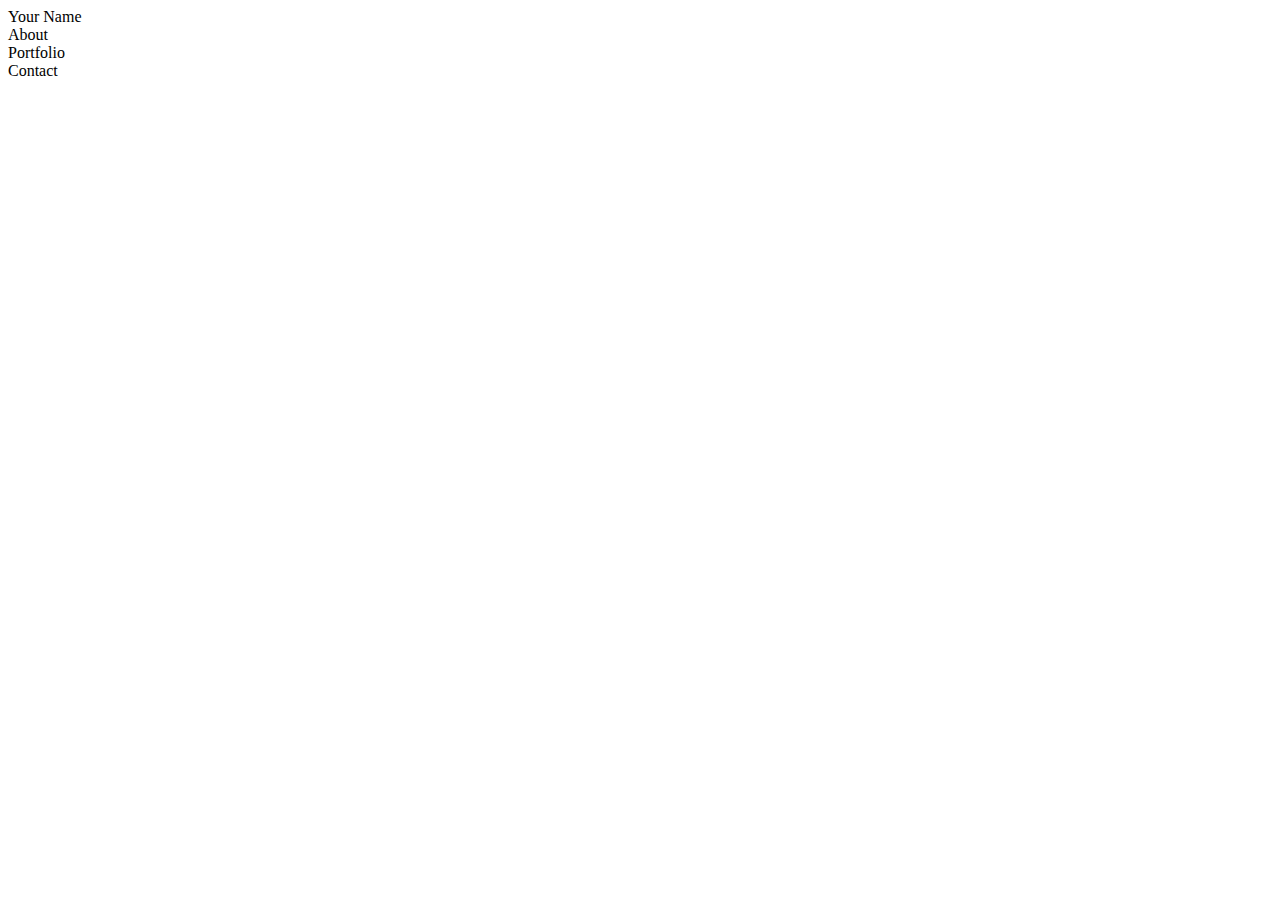
==== index.html @ a394751c "Added Index file" ====
<!DOCTYPE html>
<html lang="en-us">
<head>
	<meta charset="utf-8">
	<title>My Bio Page</title>
</head>
<body>
	<header>
		<div class="Name">Your Name</div>
		<div class="About">About</div>
		<div class="Portfolio">Portfolio</div>
		<div class="Contact">Contact</div>

	</header>

</body>
</html>
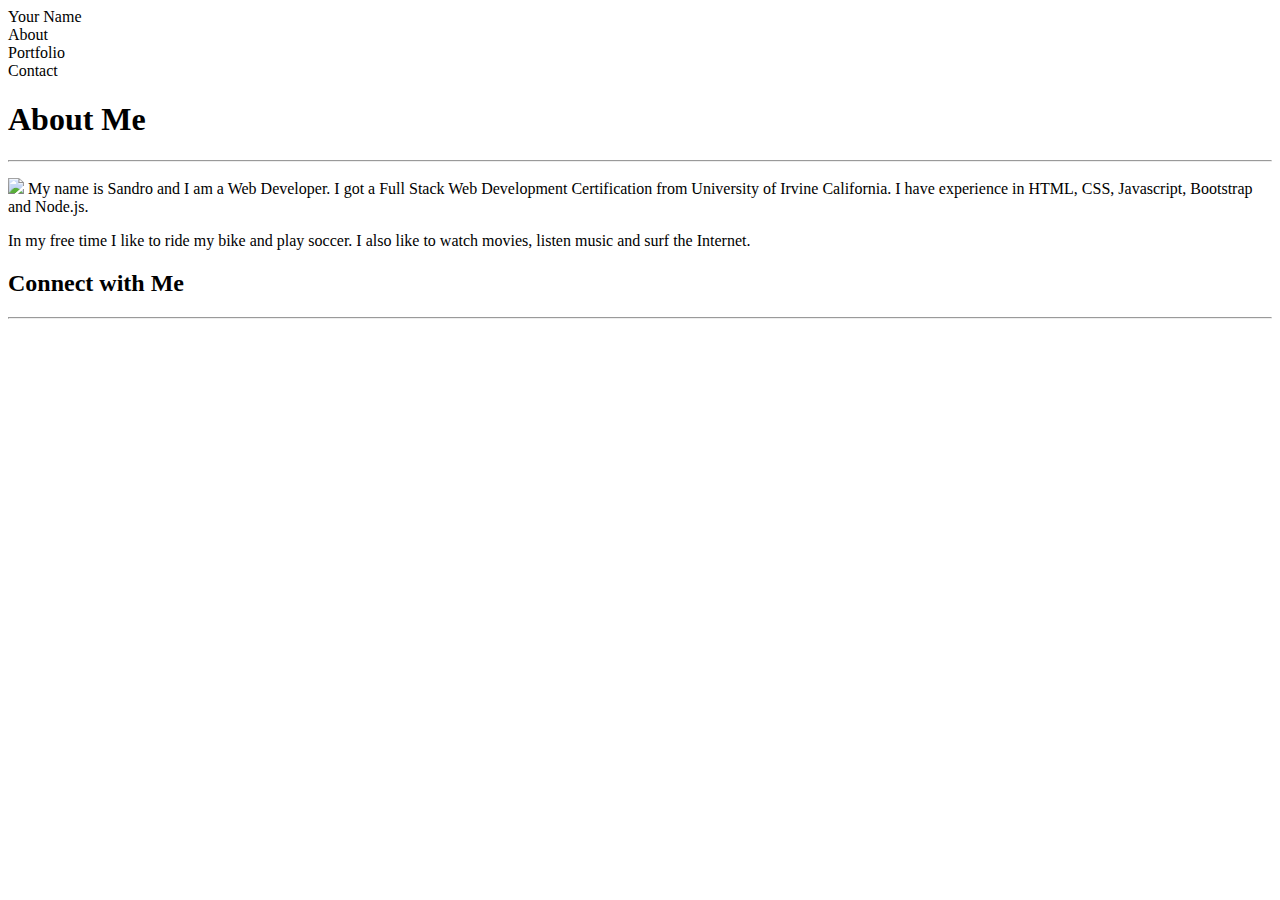
==== commit c06f276c: "Update index.html" ====
--- a/index.html
+++ b/index.html
@@ -12,6 +12,33 @@
 		<div class="Contact">Contact</div>
 
 	</header>
+	<div id="line"></div>
+	        <div id="content">
+                  <div id="aboutMe">
+                      <h1>About Me</h1>
+                        <hr id="aboutMeLine">
+                          <p>
+                             <img src="file:///Users/sandroaltamirano/Documents/WebDesign/Projects/Pics/myself.jpg">
+                             My name is Sandro and I am a Web Developer. I got a Full Stack Web Development Certification from University of Irvine California. I have experience in HTML, CSS, Javascript, Bootstrap and Node.js.
+
+                          </p>	
+                          <p>
+                             In my free time I like to ride my bike and play soccer. I also like to watch movies, listen music and surf the Internet. 
+
+                          </p>	
+
+                  </div>
+                  <div id="connectMe">
+                  	  <h2>Connect with Me</h2>
+                  	    <hr id="connectMeLine">
+
+
+                  
+                  </div>
+
+
+	        </div>	
+
 
 </body>
-</html>+</html>
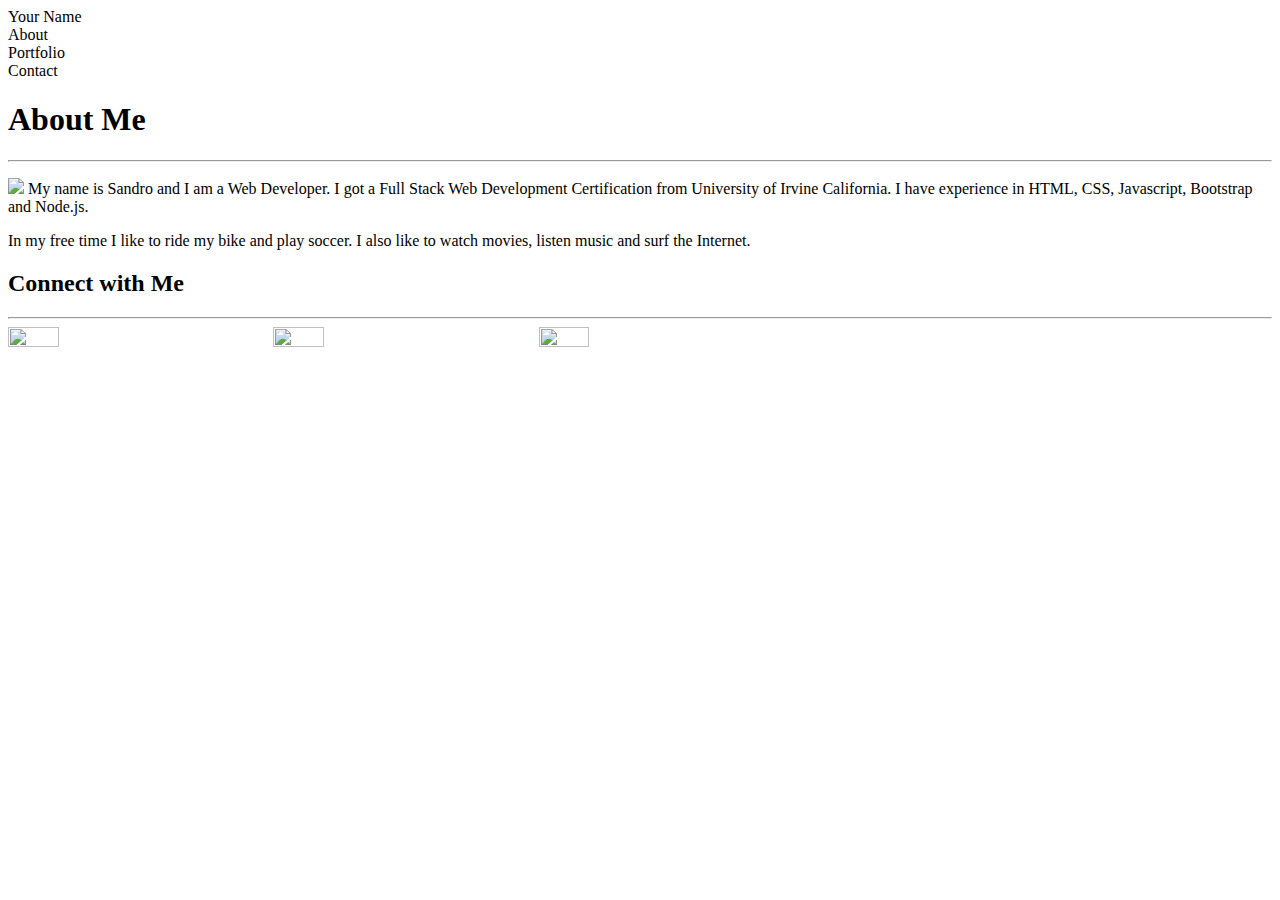
==== commit 06293bc5: "Update index.html" ====
--- a/index.html
+++ b/index.html
@@ -31,6 +31,13 @@
                   <div id="connectMe">
                   	  <h2>Connect with Me</h2>
                   	    <hr id="connectMeLine">
+			        <img src="file:///Users/sandroaltamirano/Documents/WebDesign/Projects/Pics/GitHub.jpg" style="float:left; width:20%; margin-right:1%; margin-bottom: 0.5em; height:30%;">
+
+                  	        <img src="file:///Users/sandroaltamirano/Documents/WebDesign/Projects/Pics/in.jpg" style="float:left; width:20%; margin-right:1%; margin-bottom: 0.5em; height:30%;">
+
+                  	        <img src="file:///Users/sandroaltamirano/Documents/WebDesign/Projects/Pics/stackoverflow.jpg" style="float:left; width:20%; margin-right:1%; margin-bottom: 0.5em; height:30%;">
+
+			    
 
 
                   
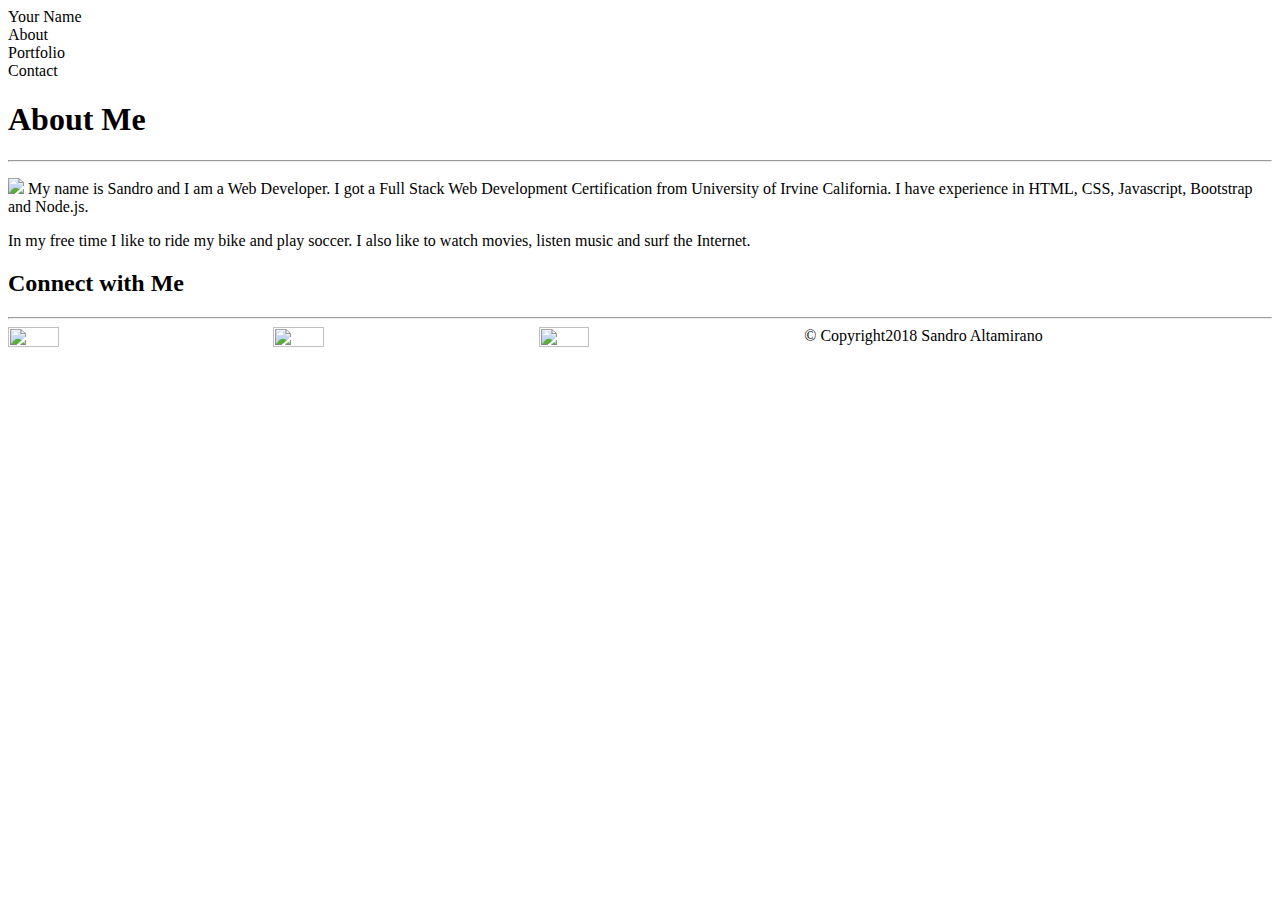
==== commit 1012eb41: "Update index.html" ====
--- a/index.html
+++ b/index.html
@@ -12,7 +12,7 @@
 		<div class="Contact">Contact</div>
 
 	</header>
-	<div id="line"></div>
+	    <div id="line"></div>
 	        <div id="content">
                   <div id="aboutMe">
                       <h1>About Me</h1>
@@ -31,20 +31,21 @@
                   <div id="connectMe">
                   	  <h2>Connect with Me</h2>
                   	    <hr id="connectMeLine">
-			        <img src="file:///Users/sandroaltamirano/Documents/WebDesign/Projects/Pics/GitHub.jpg" style="float:left; width:20%; margin-right:1%; margin-bottom: 0.5em; height:30%;">
+                  	      <img src="file:///Users/sandroaltamirano/Documents/WebDesign/Projects/Pics/GitHub.jpg" style="float:left; width:20%; margin-right:1%; margin-bottom: 0.5em; height:30%;">
 
-                  	        <img src="file:///Users/sandroaltamirano/Documents/WebDesign/Projects/Pics/in.jpg" style="float:left; width:20%; margin-right:1%; margin-bottom: 0.5em; height:30%;">
+                  	      <img src="file:///Users/sandroaltamirano/Documents/WebDesign/Projects/Pics/in.png" style="float:left; width:20%; margin-right:1%; margin-bottom: 0.5em; height:30%;">
 
-                  	        <img src="file:///Users/sandroaltamirano/Documents/WebDesign/Projects/Pics/stackoverflow.jpg" style="float:left; width:20%; margin-right:1%; margin-bottom: 0.5em; height:30%;">
-
-			    
-
-
+                  	      <img src="file:///Users/sandroaltamirano/Documents/WebDesign/Projects/Pics/stackoverflow.jpeg" style="float:left; width:20%; margin-right:1%; margin-bottom: 0.5em; height:30%;">
                   
                   </div>
 
+	        </div>	
+	<div id="bottomLine">
+	</div>
+	<div id="footer">
+	      &copy; Copyright2018 Sandro Altamirano
+	</div>              
 
-	        </div>	
 
 
 </body>
